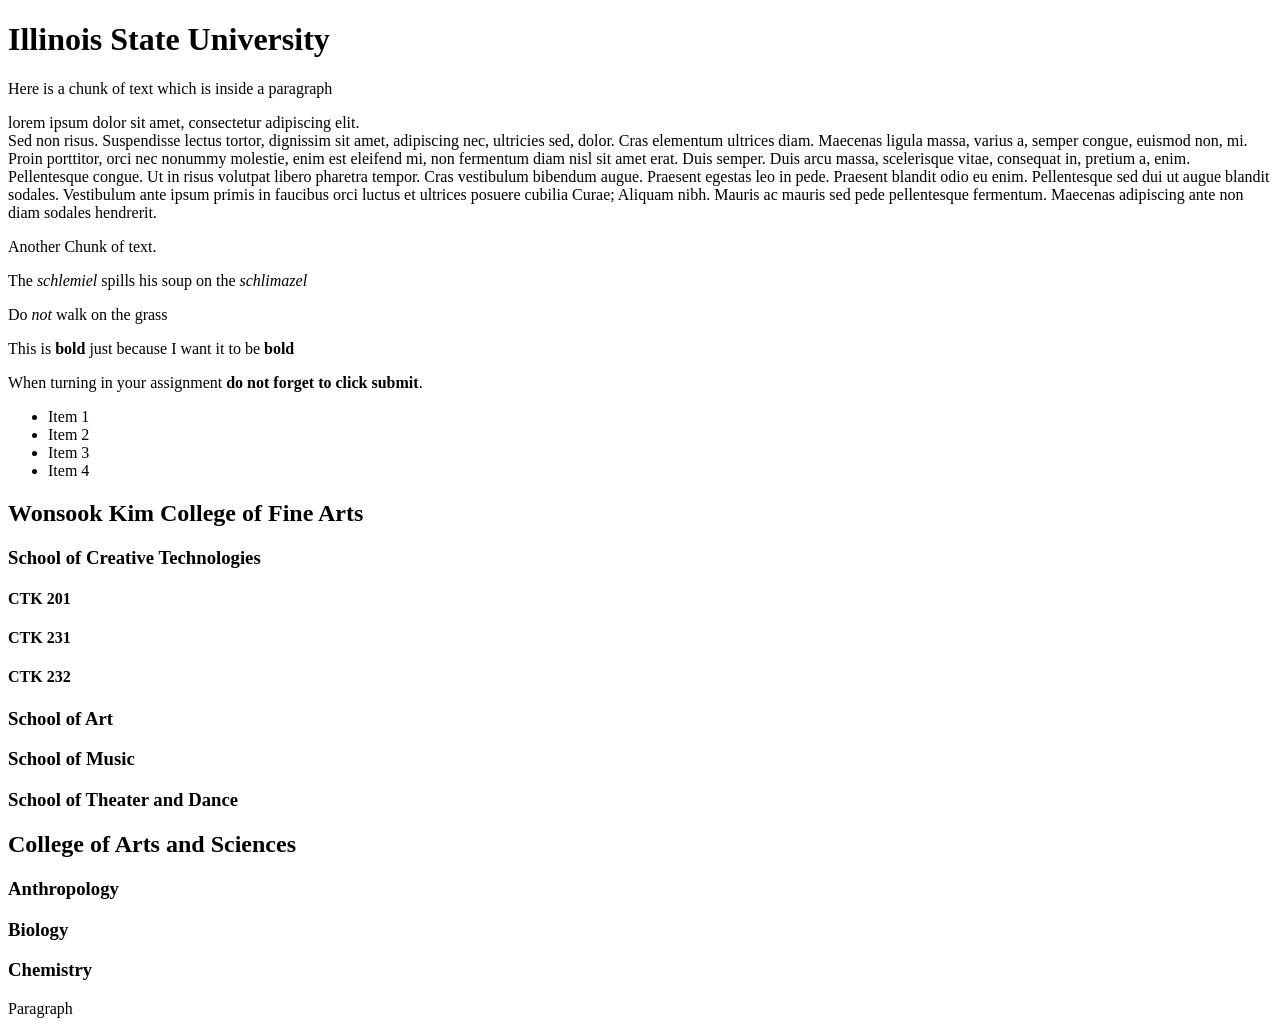
==== basic.html @ 58106f6c "Add files via upload" ====
<!DOCTYPE html>
<html lang="en">
  <head>
    <meta charset="UTF-8">
    <title>Basic Page Structure</title>
  </head>
  <body>
    <h1>Illinois State University</h1>
   

    <p>Here is a chunk of text which is inside a paragraph</p>
    
    </p>lorem ipsum dolor sit amet, consectetur adipiscing elit. <br> Sed non risus. Suspendisse lectus tortor, dignissim sit amet, adipiscing nec, ultricies sed, dolor. Cras elementum ultrices diam. Maecenas ligula massa, varius a, semper congue, euismod non, mi. Proin porttitor, orci nec nonummy molestie, enim est eleifend mi, non fermentum diam nisl sit amet erat. Duis semper. Duis arcu massa, scelerisque vitae, consequat in, pretium a, enim. <br> Pellentesque congue. Ut in risus volutpat libero pharetra tempor. Cras vestibulum bibendum augue. Praesent egestas leo in pede. Praesent blandit odio eu enim. Pellentesque sed dui ut augue blandit sodales. Vestibulum ante ipsum primis in faucibus orci luctus et ultrices posuere cubilia Curae; Aliquam nibh. Mauris ac mauris sed pede pellentesque fermentum. Maecenas adipiscing ante non diam sodales hendrerit.
   
<!-- anything between these two tags will not show up in the page -->


  <!-- <p>Some text Here.</p> -->

  <p> Another Chunk of text.</p>
   
  <p>The <i>schlemiel</i> spills his soup on the <i>schlimazel</i></p>

<p>Do <em>not</em> walk on the grass</p>

<p>This is <b>bold</b> just because I want it to be <b>bold</b></p>

<p>When turning in your assignment <strong>do not forget to click submit</strong>.</p>        

   <ul>
  <li>Item 1</li>
  <li>Item 2</li>
  <li>Item 3</li>
  <li>Item 4</li>
</ul>        	

    <h2>Wonsook Kim College of Fine Arts</h2>

      <h3>School of Creative Technologies</h3>

          <h4>CTK 201</h4>

          <h4>CTK 231</h4>

          <h4>CTK 232</h4>

      <h3>School of Art</h3>

      <h3>School of Music</h3>

      <h3>School of Theater and Dance</h3>

  <h2>College of Arts and Sciences</h2>

      <h3>Anthropology</h3>

      <h3>Biology</h3>

      <h3>Chemistry</h3>
    <p>Paragraph</p>
    <!-- Comment -->
  </body>
</html>
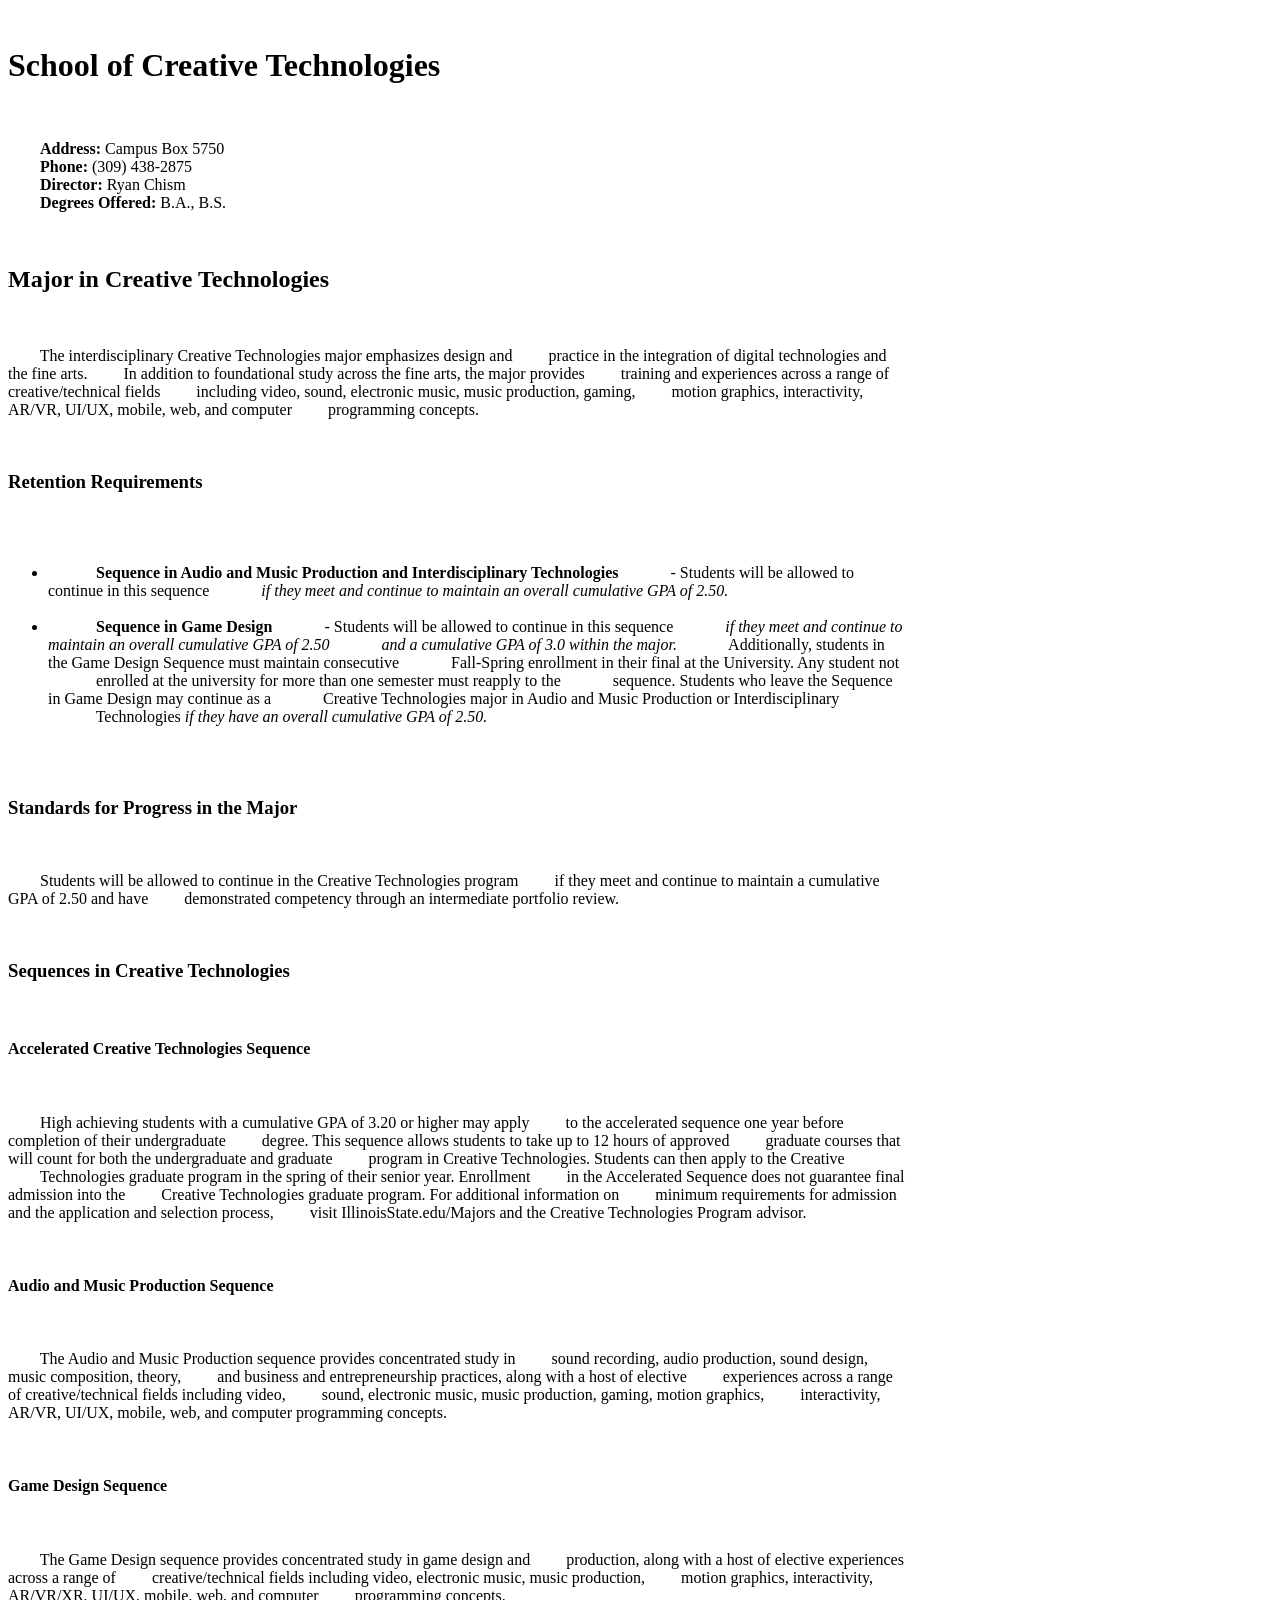
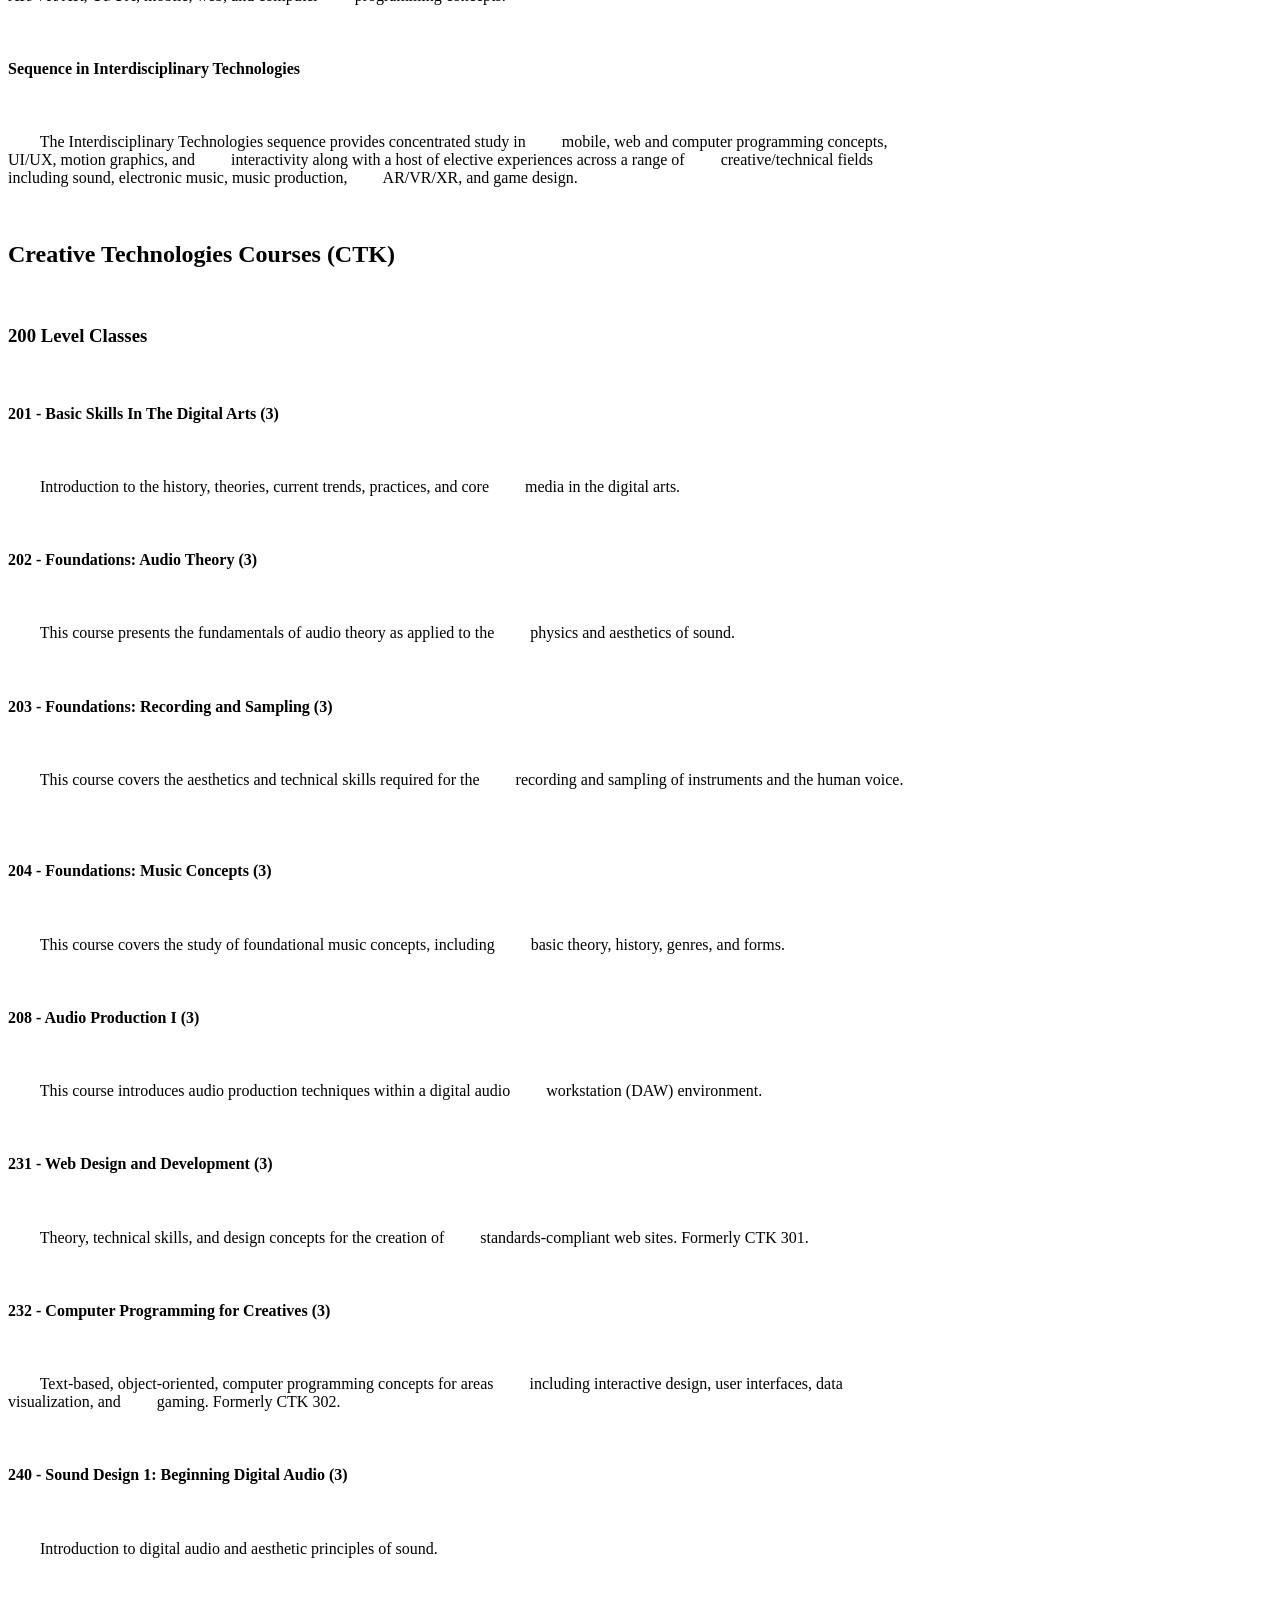
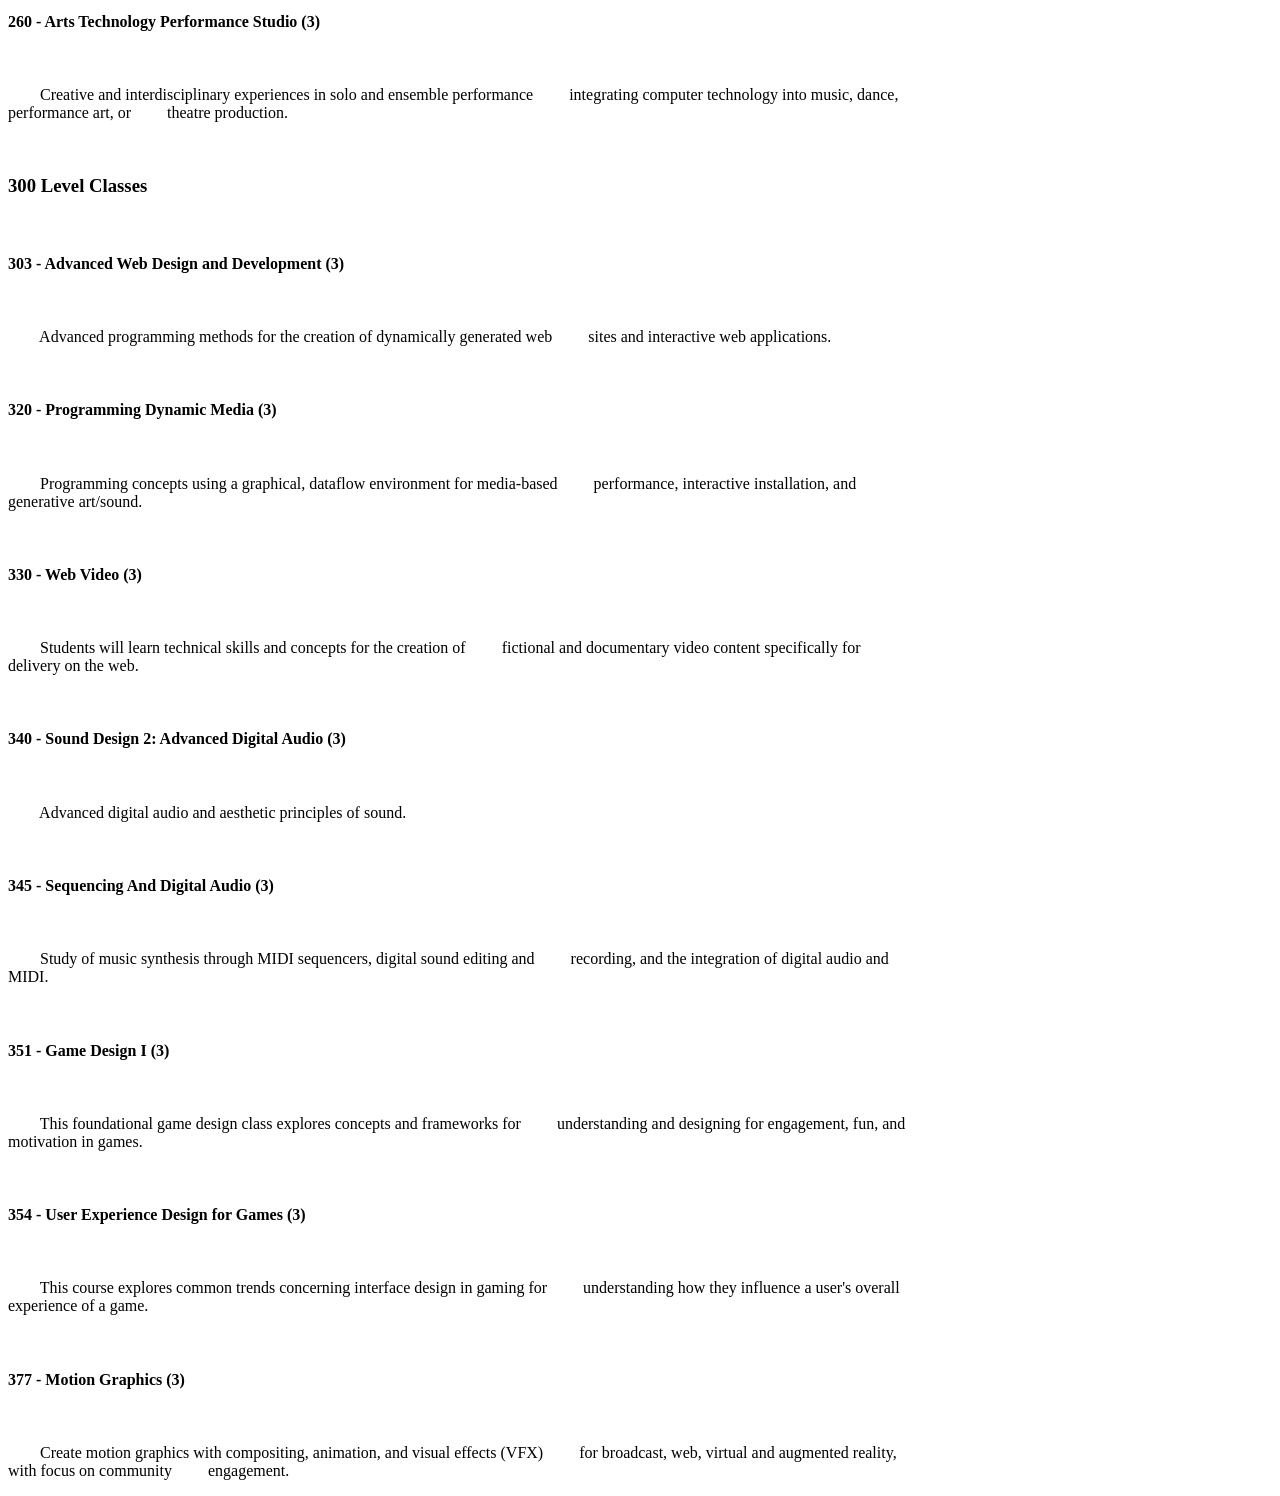
==== commit d9ff4b5d: "Add files via upload" ====
--- a/basic.html
+++ b/basic.html
@@ -1,63 +1,245 @@
 <!DOCTYPE html>
 <html lang="en">
-  <head>
-    <meta charset="UTF-8">
-    <title>Basic Page Structure</title>
-  </head>
-  <body>
-    <h1>Illinois State University</h1>
-   
-
-    <p>Here is a chunk of text which is inside a paragraph</p>
-    
-    </p>lorem ipsum dolor sit amet, consectetur adipiscing elit. <br> Sed non risus. Suspendisse lectus tortor, dignissim sit amet, adipiscing nec, ultricies sed, dolor. Cras elementum ultrices diam. Maecenas ligula massa, varius a, semper congue, euismod non, mi. Proin porttitor, orci nec nonummy molestie, enim est eleifend mi, non fermentum diam nisl sit amet erat. Duis semper. Duis arcu massa, scelerisque vitae, consequat in, pretium a, enim. <br> Pellentesque congue. Ut in risus volutpat libero pharetra tempor. Cras vestibulum bibendum augue. Praesent egestas leo in pede. Praesent blandit odio eu enim. Pellentesque sed dui ut augue blandit sodales. Vestibulum ante ipsum primis in faucibus orci luctus et ultrices posuere cubilia Curae; Aliquam nibh. Mauris ac mauris sed pede pellentesque fermentum. Maecenas adipiscing ante non diam sodales hendrerit.
-   
-<!-- anything between these two tags will not show up in the page -->
-
-
-  <!-- <p>Some text Here.</p> -->
-
-  <p> Another Chunk of text.</p>
-   
-  <p>The <i>schlemiel</i> spills his soup on the <i>schlimazel</i></p>
-
-<p>Do <em>not</em> walk on the grass</p>
-
-<p>This is <b>bold</b> just because I want it to be <b>bold</b></p>
-
-<p>When turning in your assignment <strong>do not forget to click submit</strong>.</p>        
-
-   <ul>
-  <li>Item 1</li>
-  <li>Item 2</li>
-  <li>Item 3</li>
-  <li>Item 4</li>
-</ul>        	
-
-    <h2>Wonsook Kim College of Fine Arts</h2>
-
-      <h3>School of Creative Technologies</h3>
-
-          <h4>CTK 201</h4>
-
-          <h4>CTK 231</h4>
-
-          <h4>CTK 232</h4>
-
-      <h3>School of Art</h3>
-
-      <h3>School of Music</h3>
-
-      <h3>School of Theater and Dance</h3>
-
-  <h2>College of Arts and Sciences</h2>
-
-      <h3>Anthropology</h3>
-
-      <h3>Biology</h3>
-
-      <h3>Chemistry</h3>
-    <p>Paragraph</p>
-    <!-- Comment -->
-  </body>
+
+<head>
+    <meta charset="UTF-8">
+    <title>School of Creative Technologies</title>
+<style>
+    body {
+        max-width: 900px;
+    }
+</style>
+
+</head>
+
+<body>
+
+    <h1>School of Creative Technologies</h1>
+
+    <p>
+        <strong>Address:</strong> Campus Box 5750<br>
+        <strong>Phone:</strong> (309) 438-2875<br>
+        <strong>Director:</strong> Ryan Chism<br>
+        <strong>Degrees Offered:</strong> B.A., B.S.
+    </p>
+
+    <h2>Major in Creative Technologies</h2>
+
+    <p>
+        The interdisciplinary Creative Technologies major emphasizes design and
+        practice in the integration of digital technologies and the fine arts.
+        In addition to foundational study across the fine arts, the major provides
+        training and experiences across a range of creative/technical fields
+        including video, sound, electronic music, music production, gaming,
+        motion graphics, interactivity, AR/VR, UI/UX, mobile, web, and computer
+        programming concepts.
+    </p>
+
+    <h3>Retention Requirements</h3>
+
+    <ul>
+        <li>
+            <strong>Sequence in Audio and Music Production and Interdisciplinary Technologies</strong>
+            - Students will be allowed to continue in this sequence
+            <em>if they meet and continue to maintain an overall cumulative GPA of 2.50.</em>
+        </li>
+
+        <li>
+            <strong>Sequence in Game Design</strong>
+            - Students will be allowed to continue in this sequence
+            <em>if they meet and continue to maintain an overall cumulative GPA of 2.50
+            and a cumulative GPA of 3.0 within the major.</em>
+            Additionally, students in the Game Design Sequence must maintain consecutive
+            Fall-Spring enrollment in their final at the University. Any student not
+            enrolled at the university for more than one semester must reapply to the
+            sequence. Students who leave the Sequence in Game Design may continue as a
+            Creative Technologies major in Audio and Music Production or Interdisciplinary
+            Technologies <em>if they have an overall cumulative GPA of 2.50.</em>
+        </li>
+    </ul>
+
+    <h3>Standards for Progress in the Major</h3>
+
+    <p>
+        Students will be allowed to continue in the Creative Technologies program
+        if they meet and continue to maintain a cumulative GPA of 2.50 and have
+        demonstrated competency through an intermediate portfolio review.
+    </p>
+
+    <h3>Sequences in Creative Technologies</h3>
+
+    <h4>Accelerated Creative Technologies Sequence</h4>
+
+    <p>
+        High achieving students with a cumulative GPA of 3.20 or higher may apply
+        to the accelerated sequence one year before completion of their undergraduate
+        degree. This sequence allows students to take up to 12 hours of approved
+        graduate courses that will count for both the undergraduate and graduate
+        program in Creative Technologies. Students can then apply to the Creative
+        Technologies graduate program in the spring of their senior year. Enrollment
+        in the Accelerated Sequence does not guarantee final admission into the
+        Creative Technologies graduate program. For additional information on
+        minimum requirements for admission and the application and selection process,
+        visit IllinoisState.edu/Majors and the Creative Technologies Program advisor.
+    </p>
+
+    <h4>Audio and Music Production Sequence</h4>
+
+    <p>
+        The Audio and Music Production sequence provides concentrated study in
+        sound recording, audio production, sound design, music composition, theory,
+        and business and entrepreneurship practices, along with a host of elective
+        experiences across a range of creative/technical fields including video,
+        sound, electronic music, music production, gaming, motion graphics,
+        interactivity, AR/VR, UI/UX, mobile, web, and computer programming concepts.
+    </p>
+
+    <h4>Game Design Sequence</h4>
+
+    <p>
+        The Game Design sequence provides concentrated study in game design and
+        production, along with a host of elective experiences across a range of
+        creative/technical fields including video, electronic music, music production,
+        motion graphics, interactivity, AR/VR/XR, UI/UX, mobile, web, and computer
+        programming concepts.
+    </p>
+
+    <h4>Sequence in Interdisciplinary Technologies</h4>
+
+    <p>
+        The Interdisciplinary Technologies sequence provides concentrated study in
+        mobile, web and computer programming concepts, UI/UX, motion graphics, and
+        interactivity along with a host of elective experiences across a range of
+        creative/technical fields including sound, electronic music, music production,
+        AR/VR/XR, and game design.
+    </p>
+
+    <h2>Creative Technologies Courses (CTK)</h2>
+
+    <h3>200 Level Classes</h3>
+
+    <h4>201 - Basic Skills In The Digital Arts (3)</h4>
+
+    <p>
+        Introduction to the history, theories, current trends, practices, and core
+        media in the digital arts.
+    </p>
+
+    <h4>202 - Foundations: Audio Theory (3)</h4>
+
+    <p>
+        This course presents the fundamentals of audio theory as applied to the
+        physics and aesthetics of sound.
+    </p>
+
+    <h4>203 - Foundations: Recording and Sampling (3)</h4>
+
+    <p>
+        This course covers the aesthetics and technical skills required for the
+        recording and sampling of instruments and the human voice.
+    </p>
+
+    <h4>204 - Foundations: Music Concepts (3)</h4>
+
+    <p>
+        This course covers the study of foundational music concepts, including
+        basic theory, history, genres, and forms.
+    </p>
+
+    <h4>208 - Audio Production I (3)</h4>
+
+    <p>
+        This course introduces audio production techniques within a digital audio
+        workstation (DAW) environment.
+    </p>
+
+    <h4>231 - Web Design and Development (3)</h4>
+
+    <p>
+        Theory, technical skills, and design concepts for the creation of
+        standards-compliant web sites. Formerly CTK 301.
+    </p>
+
+    <h4>232 - Computer Programming for Creatives (3)</h4>
+
+    <p>
+        Text-based, object-oriented, computer programming concepts for areas
+        including interactive design, user interfaces, data visualization, and
+        gaming. Formerly CTK 302.
+    </p>
+
+    <h4>240 - Sound Design 1: Beginning Digital Audio (3)</h4>
+
+    <p>
+        Introduction to digital audio and aesthetic principles of sound.
+    </p>
+
+    <h4>260 - Arts Technology Performance Studio (3)</h4>
+
+    <p>
+        Creative and interdisciplinary experiences in solo and ensemble performance
+        integrating computer technology into music, dance, performance art, or
+        theatre production.
+    </p>
+
+    <h3>300 Level Classes</h3>
+
+    <h4>303 - Advanced Web Design and Development (3)</h4>
+
+    <p>
+        Advanced programming methods for the creation of dynamically generated web
+        sites and interactive web applications.
+    </p>
+
+    <h4>320 - Programming Dynamic Media (3)</h4>
+
+    <p>
+        Programming concepts using a graphical, dataflow environment for media-based
+        performance, interactive installation, and generative art/sound.
+    </p>
+
+    <h4>330 - Web Video (3)</h4>
+
+    <p>
+        Students will learn technical skills and concepts for the creation of
+        fictional and documentary video content specifically for delivery on the web.
+    </p>
+
+    <h4>340 - Sound Design 2: Advanced Digital Audio (3)</h4>
+
+    <p>
+        Advanced digital audio and aesthetic principles of sound.
+    </p>
+
+    <h4>345 - Sequencing And Digital Audio (3)</h4>
+
+    <p>
+        Study of music synthesis through MIDI sequencers, digital sound editing and
+        recording, and the integration of digital audio and MIDI.
+    </p>
+
+    <h4>351 - Game Design I (3)</h4>
+
+    <p>
+        This foundational game design class explores concepts and frameworks for
+        understanding and designing for engagement, fun, and motivation in games.
+    </p>
+
+    <h4>354 - User Experience Design for Games (3)</h4>
+
+    <p>
+        This course explores common trends concerning interface design in gaming for
+        understanding how they influence a user's overall experience of a game.
+    </p>
+
+    <h4>377 - Motion Graphics (3)</h4>
+
+    <p>
+        Create motion graphics with compositing, animation, and visual effects (VFX)
+        for broadcast, web, virtual and augmented reality, with focus on community
+        engagement.
+    </p>
+
+</body>
+
 </html>
